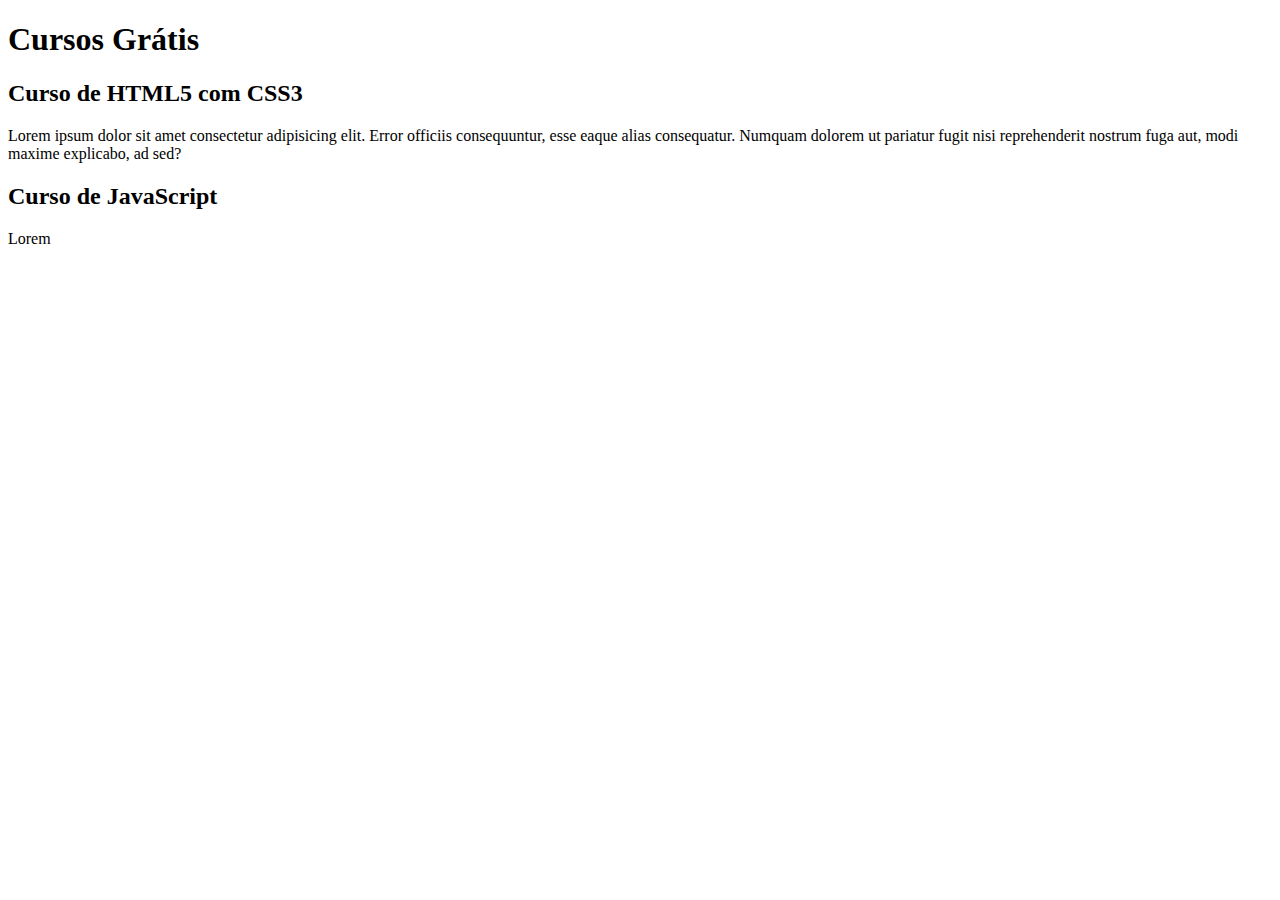
==== index.html @ e3c0c996 "Update index.html" ====
<!DOCTYPE html>
<html lang="pt-br">
<head>
    <meta charset="UTF-8">
    <meta http-equiv="X-UA-Compatible" content="IE=edge">
    <meta name="viewport" content="width=device-width, initial-scale=1.0">
    <title>Site CursoeVídeo</title>
</head>
<body>
    <main>
        <header>
            <h1>Cursos Grátis</h1>
        </header>
        <article>
            <h2>Curso de HTML5 com CSS3</h2>
            <p>Lorem ipsum dolor sit amet consectetur adipisicing elit. Error officiis consequuntur, esse eaque alias consequatur. Numquam dolorem ut pariatur fugit nisi reprehenderit nostrum fuga aut, modi maxime explicabo, ad sed?</p>
        </article>
        <article>
            <h2>Curso de JavaScript</h2>
            <p>Lorem</p>
        </article>
    </main>
</body>
</html>
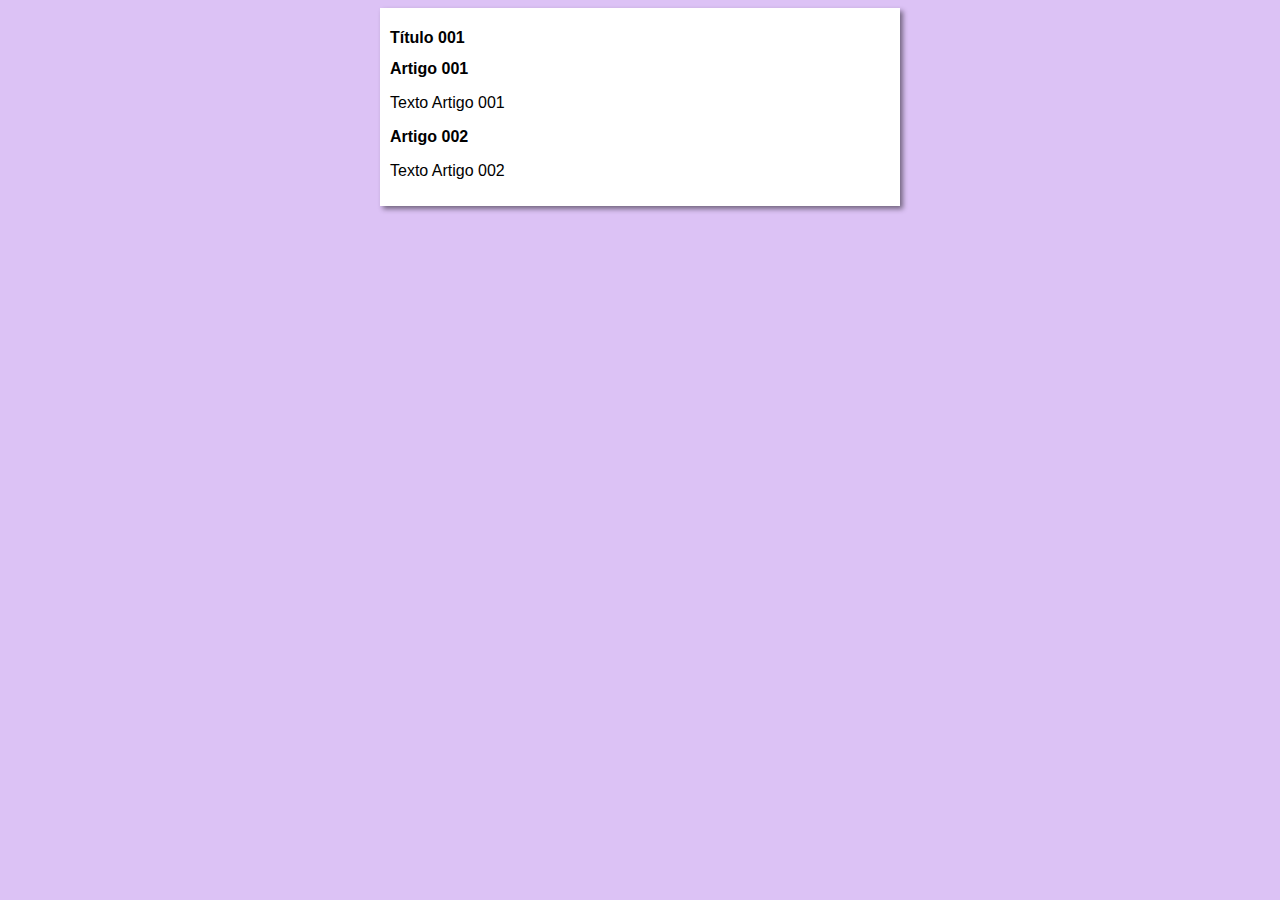
==== commit b9672d27: "Update index.html" ====
--- a/index.html
+++ b/index.html
@@ -4,20 +4,21 @@
     <meta charset="UTF-8">
     <meta http-equiv="X-UA-Compatible" content="IE=edge">
     <meta name="viewport" content="width=device-width, initial-scale=1.0">
-    <title>Site CursoeVídeo</title>
+    <title>Curso em Vídeo</title>
+    <link rel="stylesheet" href="estilos/style.css">
 </head>
 <body>
     <main>
         <header>
-            <h1>Cursos Grátis</h1>
+            <h1>Título 001</h1>
         </header>
         <article>
-            <h2>Curso de HTML5 com CSS3</h2>
-            <p>Lorem ipsum dolor sit amet consectetur adipisicing elit. Error officiis consequuntur, esse eaque alias consequatur. Numquam dolorem ut pariatur fugit nisi reprehenderit nostrum fuga aut, modi maxime explicabo, ad sed?</p>
+            <h2>Artigo 001</h2>
+            <p>Texto Artigo 001</p>
         </article>
         <article>
-            <h2>Curso de JavaScript</h2>
-            <p>Lorem</p>
+            <h2>Artigo 002</h2>
+            <p>Texto Artigo 002</p>
         </article>
     </main>
 </body>
--- a/estilos/style.css
+++ b/estilos/style.css
@@ -0,0 +1,18 @@
+@charset "UTF-8";
+
+* {
+    font-family: Arial, Helvetica, sans-serif;
+    font-size: 16px;
+}
+
+body {
+    background-color: rgb(220, 194, 245);
+}
+
+main {
+    background-color: white;
+    width: 500px;
+    margin: auto;
+    padding: 10px;
+    box-shadow: 3px 3px 5px rgba(0, 0, 0, 0.473);
+}
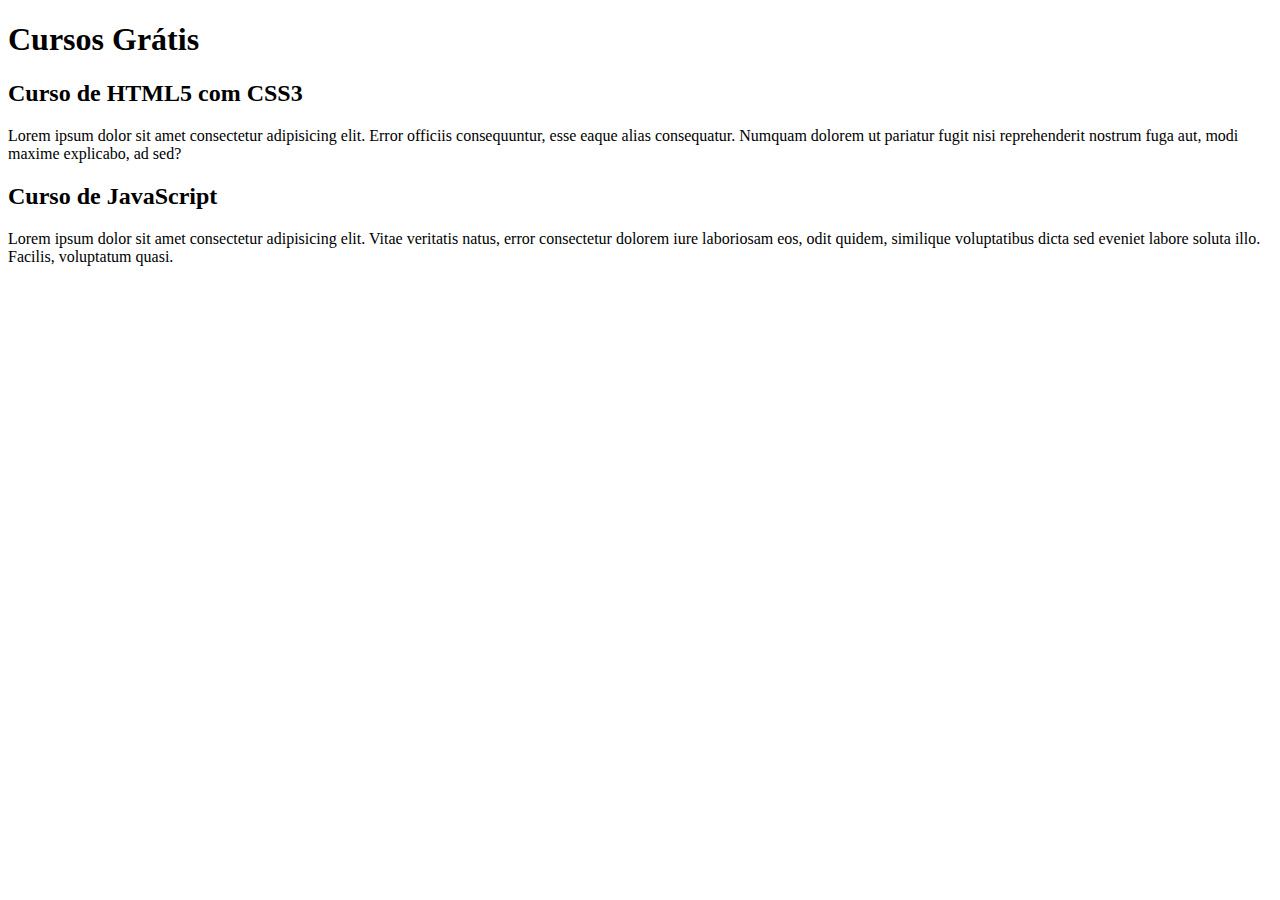
==== commit c50b671c: "Update index.html" ====
--- a/index.html
+++ b/index.html
@@ -4,21 +4,20 @@
     <meta charset="UTF-8">
     <meta http-equiv="X-UA-Compatible" content="IE=edge">
     <meta name="viewport" content="width=device-width, initial-scale=1.0">
-    <title>Curso em Vídeo</title>
-    <link rel="stylesheet" href="estilos/style.css">
+    <title>Site CursoeVídeo</title>
 </head>
 <body>
     <main>
         <header>
-            <h1>Título 001</h1>
+            <h1>Cursos Grátis</h1>
         </header>
         <article>
-            <h2>Artigo 001</h2>
-            <p>Texto Artigo 001</p>
+            <h2>Curso de HTML5 com CSS3</h2>
+            <p>Lorem ipsum dolor sit amet consectetur adipisicing elit. Error officiis consequuntur, esse eaque alias consequatur. Numquam dolorem ut pariatur fugit nisi reprehenderit nostrum fuga aut, modi maxime explicabo, ad sed?</p>
         </article>
         <article>
-            <h2>Artigo 002</h2>
-            <p>Texto Artigo 002</p>
+            <h2>Curso de JavaScript</h2>
+            <p>Lorem ipsum dolor sit amet consectetur adipisicing elit. Vitae veritatis natus, error consectetur dolorem iure laboriosam eos, odit quidem, similique voluptatibus dicta sed eveniet labore soluta illo. Facilis, voluptatum quasi.</p>
         </article>
     </main>
 </body>
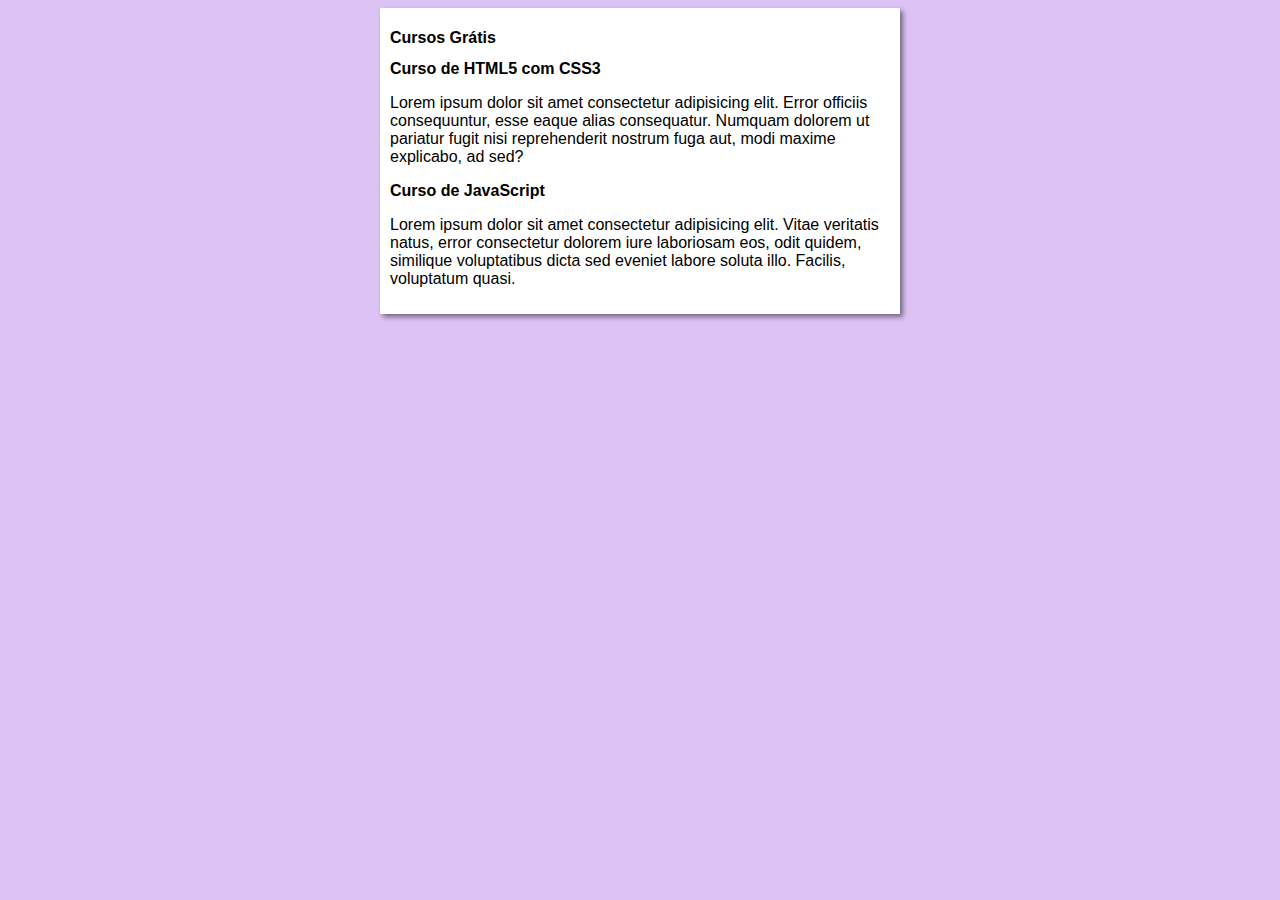
==== commit 90427ba6: "Merge branch 'design' into main" ====
--- a/index.html
+++ b/index.html
@@ -4,7 +4,8 @@
     <meta charset="UTF-8">
     <meta http-equiv="X-UA-Compatible" content="IE=edge">
     <meta name="viewport" content="width=device-width, initial-scale=1.0">
-    <title>Site CursoeVídeo</title>
+    <title>Curso em Vídeo</title>
+    <link rel="stylesheet" href="estilos/style.css">
 </head>
 <body>
     <main>
--- a/estilos/style.css
+++ b/estilos/style.css
@@ -0,0 +1,18 @@
+@charset "UTF-8";
+
+* {
+    font-family: Arial, Helvetica, sans-serif;
+    font-size: 16px;
+}
+
+body {
+    background-color: rgb(220, 194, 245);
+}
+
+main {
+    background-color: white;
+    width: 500px;
+    margin: auto;
+    padding: 10px;
+    box-shadow: 3px 3px 5px rgba(0, 0, 0, 0.473);
+}
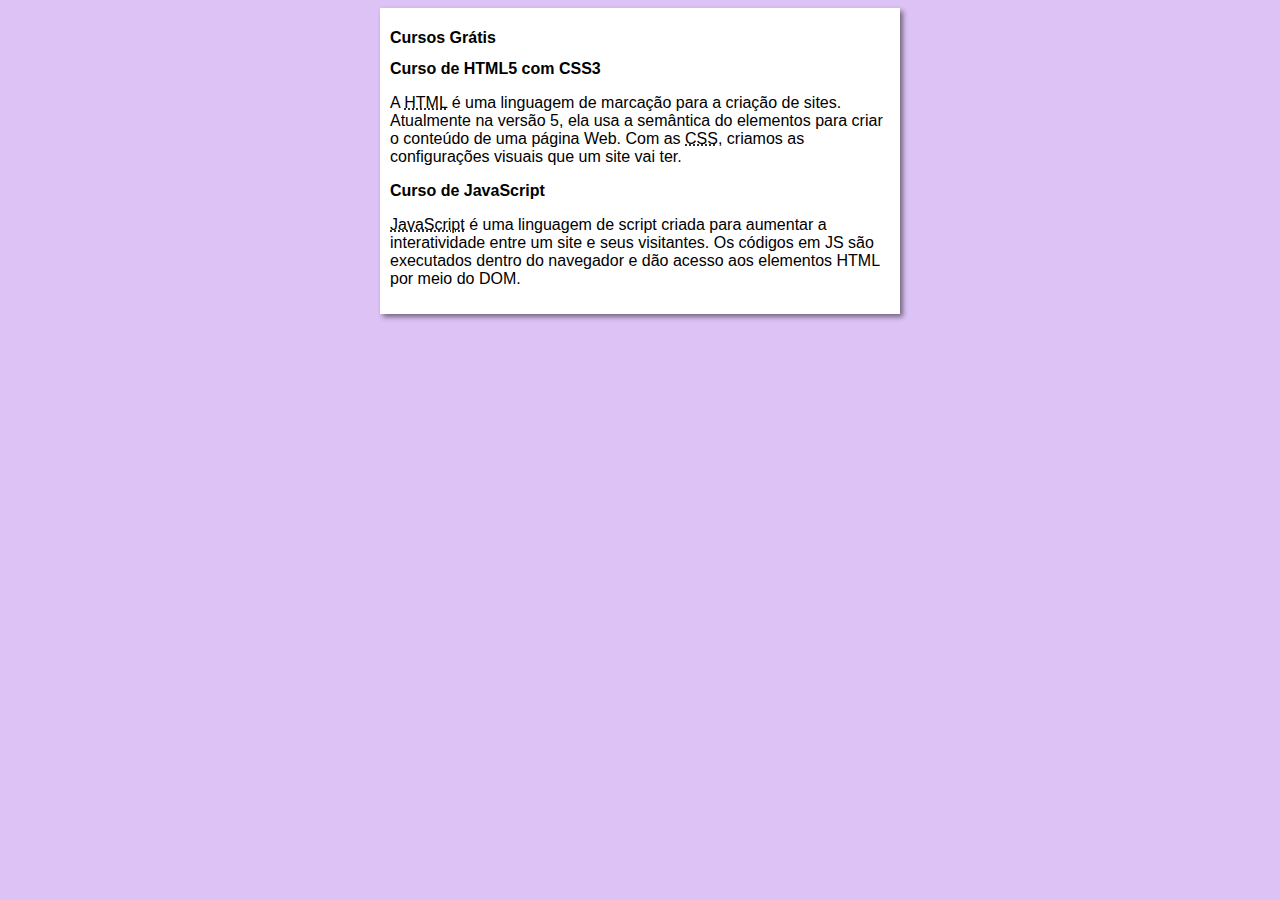
==== commit 47795ef9: "content added" ====
--- a/index.html
+++ b/index.html
@@ -14,11 +14,11 @@
         </header>
         <article>
             <h2>Curso de HTML5 com CSS3</h2>
-            <p>Lorem ipsum dolor sit amet consectetur adipisicing elit. Error officiis consequuntur, esse eaque alias consequatur. Numquam dolorem ut pariatur fugit nisi reprehenderit nostrum fuga aut, modi maxime explicabo, ad sed?</p>
+            <p>A <abbr title="HyperText Markup Language">HTML</abbr> é uma linguagem de marcação para a criação de sites. Atualmente na versão 5, ela usa a semântica do elementos para criar o conteúdo de uma página Web. Com as <abbr title="Cascading Style Sheets">CSS</abbr>, criamos as configurações visuais que um site vai ter.</p>
         </article>
         <article>
             <h2>Curso de JavaScript</h2>
-            <p>Lorem ipsum dolor sit amet consectetur adipisicing elit. Vitae veritatis natus, error consectetur dolorem iure laboriosam eos, odit quidem, similique voluptatibus dicta sed eveniet labore soluta illo. Facilis, voluptatum quasi.</p>
+            <p><abbr title="JavaScript">JavaScript</abbr> é uma linguagem de script criada para aumentar a interatividade entre um site e seus visitantes. Os códigos em JS são executados dentro do navegador e dão acesso aos elementos HTML por meio do DOM.</p>
         </article>
     </main>
 </body>
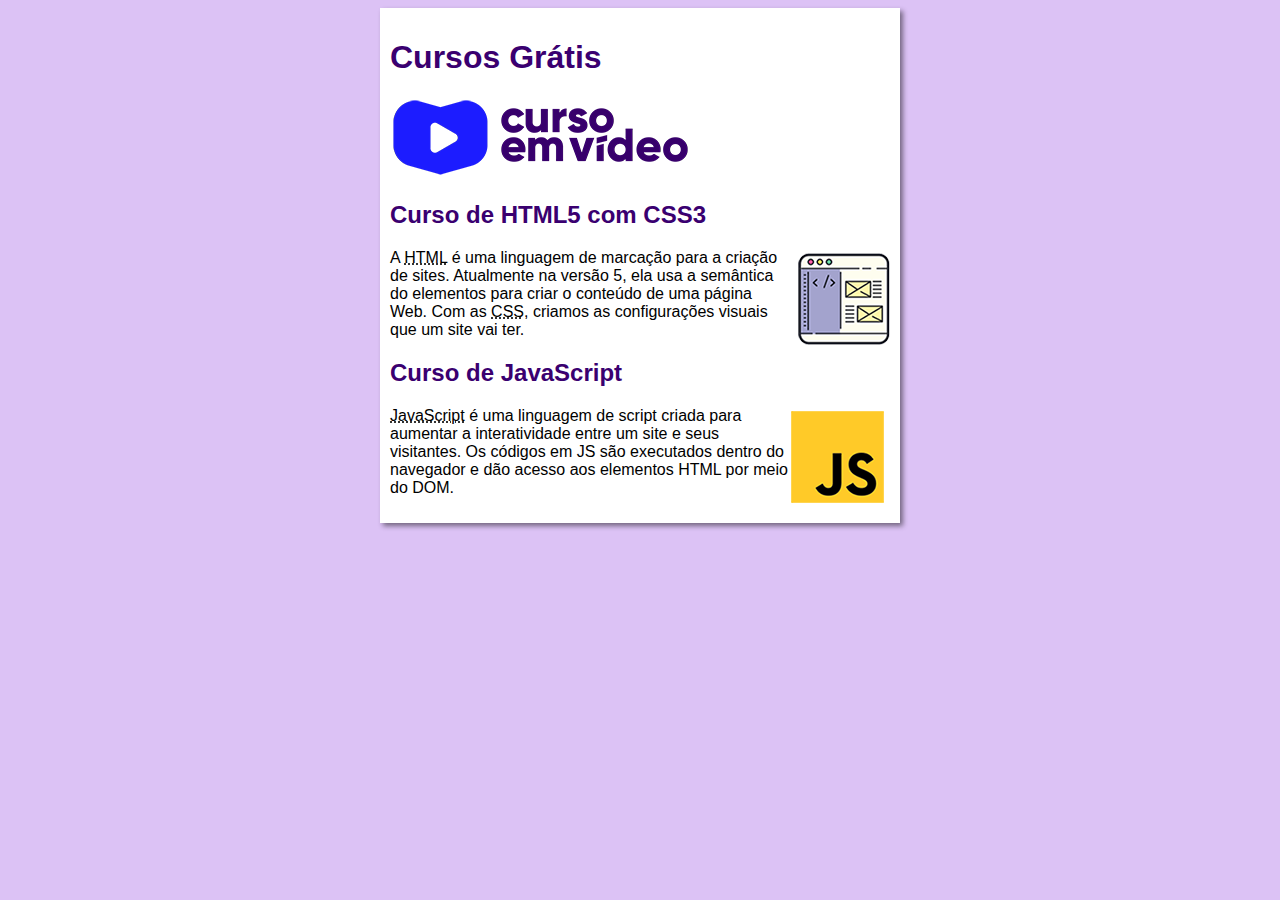
==== commit dce76378: "images added into the code" ====
--- a/index.html
+++ b/index.html
@@ -11,13 +11,16 @@
     <main>
         <header>
             <h1>Cursos Grátis</h1>
+            <img src="imagens/curso-em-video-cor.png" alt="Curso em Vídeo">
         </header>
         <article>
             <h2>Curso de HTML5 com CSS3</h2>
+            <img class="lado" src="imagens/curso-html-css.png" alt="HTML">
             <p>A <abbr title="HyperText Markup Language">HTML</abbr> é uma linguagem de marcação para a criação de sites. Atualmente na versão 5, ela usa a semântica do elementos para criar o conteúdo de uma página Web. Com as <abbr title="Cascading Style Sheets">CSS</abbr>, criamos as configurações visuais que um site vai ter.</p>
         </article>
         <article>
             <h2>Curso de JavaScript</h2>
+            <img class="lado" src="imagens/curso-javascript.png" alt="JS">
             <p><abbr title="JavaScript">JavaScript</abbr> é uma linguagem de script criada para aumentar a interatividade entre um site e seus visitantes. Os códigos em JS são executados dentro do navegador e dão acesso aos elementos HTML por meio do DOM.</p>
         </article>
     </main>
--- a/estilos/style.css
+++ b/estilos/style.css
@@ -16,3 +16,17 @@
     padding: 10px;
     box-shadow: 3px 3px 5px rgba(0, 0, 0, 0.473);
 }
+
+h1 {
+    font-size: 2em;
+    color: #3A0070;
+}
+
+h2 {
+    font-size: 1.5em;
+    color: #3A0070;
+}
+
+.lado {
+    float: right;
+}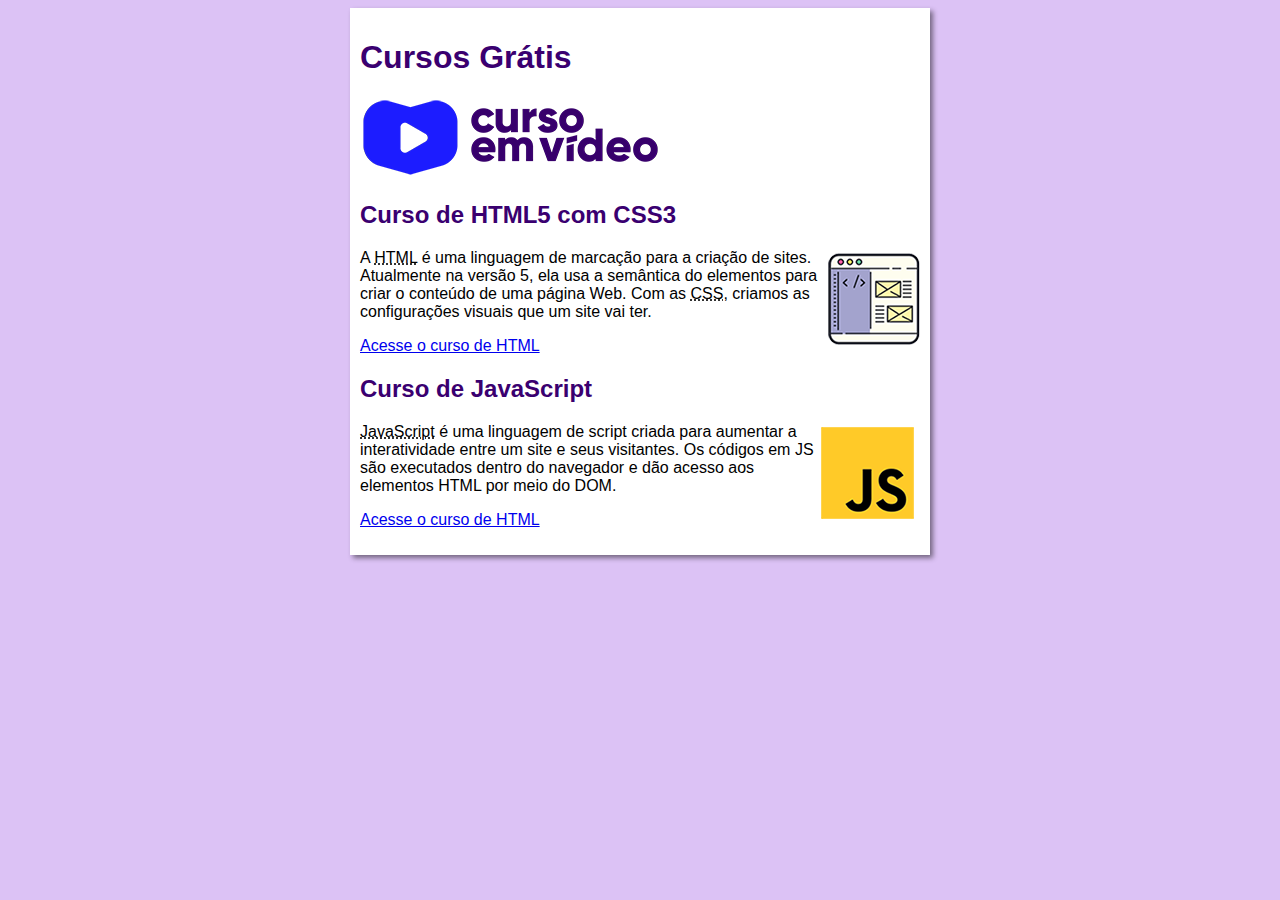
==== commit 30a8bafa: "html course page added" ====
--- a/index.html
+++ b/index.html
@@ -17,11 +17,13 @@
             <h2>Curso de HTML5 com CSS3</h2>
             <img class="lado" src="imagens/curso-html-css.png" alt="HTML">
             <p>A <abbr title="HyperText Markup Language">HTML</abbr> é uma linguagem de marcação para a criação de sites. Atualmente na versão 5, ela usa a semântica do elementos para criar o conteúdo de uma página Web. Com as <abbr title="Cascading Style Sheets">CSS</abbr>, criamos as configurações visuais que um site vai ter.</p>
+            <p><a href="html-pag.html">Acesse o curso de HTML</a></p>
         </article>
         <article>
             <h2>Curso de JavaScript</h2>
             <img class="lado" src="imagens/curso-javascript.png" alt="JS">
             <p><abbr title="JavaScript">JavaScript</abbr> é uma linguagem de script criada para aumentar a interatividade entre um site e seus visitantes. Os códigos em JS são executados dentro do navegador e dão acesso aos elementos HTML por meio do DOM.</p>
+            <p><a href="html-pag.html">Acesse o curso de HTML</a></p>
         </article>
     </main>
 </body>
--- a/estilos/style.css
+++ b/estilos/style.css
@@ -11,7 +11,7 @@
 
 main {
     background-color: white;
-    width: 500px;
+    width: 560px;
     margin: auto;
     padding: 10px;
     box-shadow: 3px 3px 5px rgba(0, 0, 0, 0.473);
@@ -29,4 +29,8 @@
 
 .lado {
     float: right;
+}
+
+.botao-voltar {
+    padding-top: 10px;
 }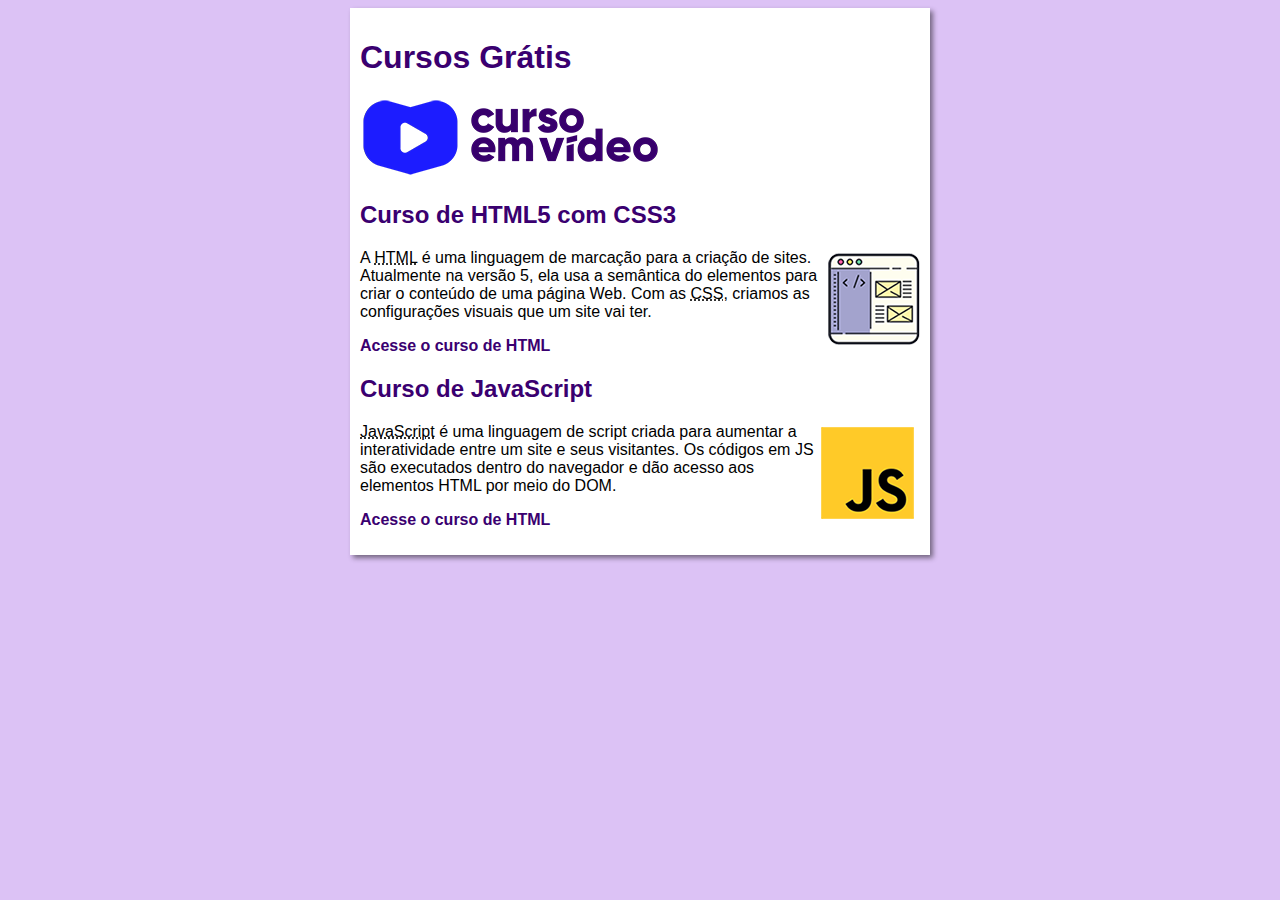
==== commit 1f9d9a06: "javascript course page added" ====
--- a/index.html
+++ b/index.html
@@ -23,7 +23,7 @@
             <h2>Curso de JavaScript</h2>
             <img class="lado" src="imagens/curso-javascript.png" alt="JS">
             <p><abbr title="JavaScript">JavaScript</abbr> é uma linguagem de script criada para aumentar a interatividade entre um site e seus visitantes. Os códigos em JS são executados dentro do navegador e dão acesso aos elementos HTML por meio do DOM.</p>
-            <p><a href="html-pag.html">Acesse o curso de HTML</a></p>
+            <p><a href="js-pag.html">Acesse o curso de HTML</a></p>
         </article>
     </main>
 </body>
--- a/estilos/style.css
+++ b/estilos/style.css
@@ -33,4 +33,15 @@
 
 .botao-voltar {
     padding-top: 10px;
+}
+
+a {
+    color: #3A0070;
+    text-decoration: none;
+    font-weight: bold;
+}
+
+a:hover {
+    color: #7b00ee;
+    text-decoration: underline;
 }